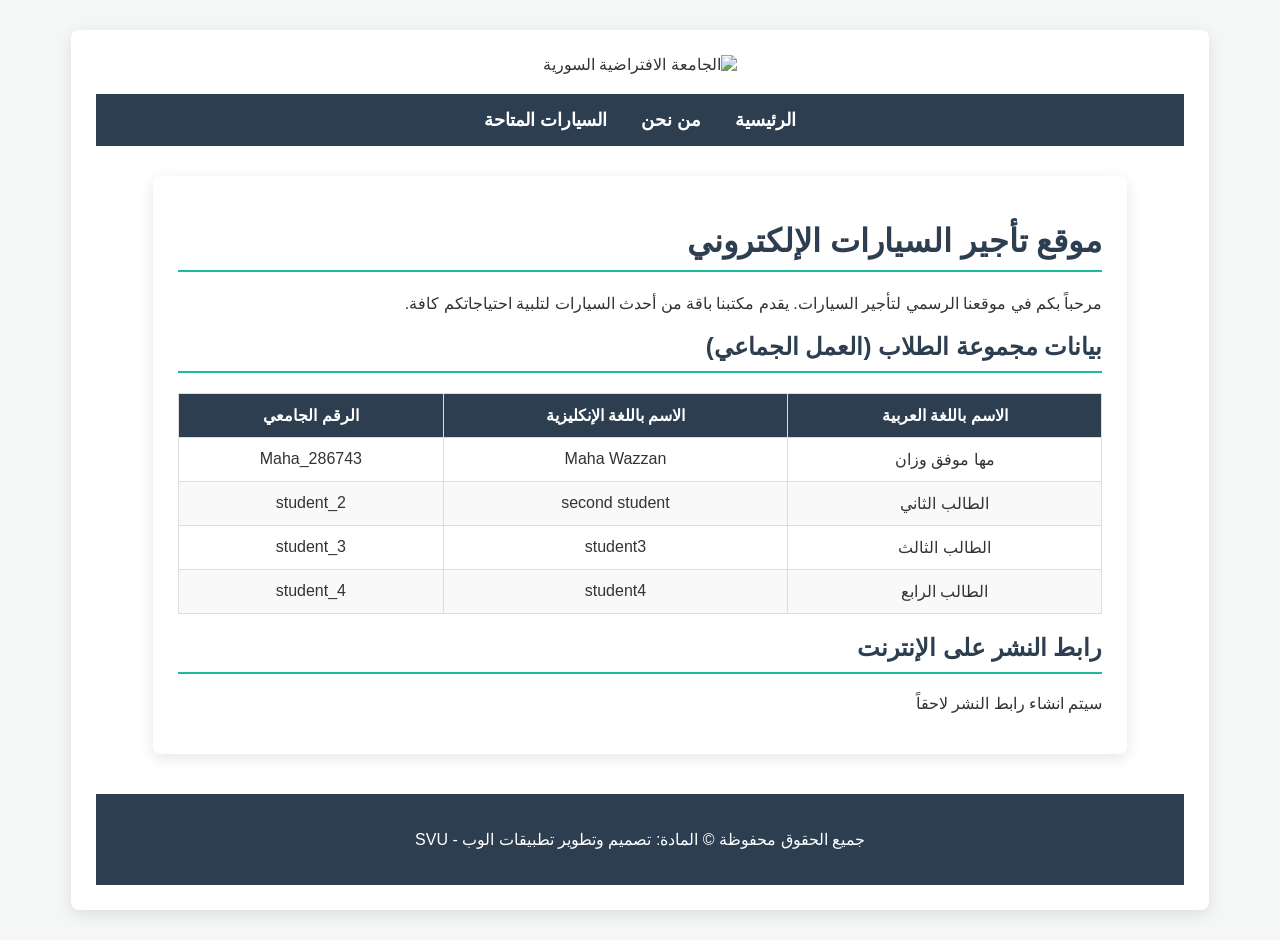
==== home.html @ 897830fa "Add files via upload" ====
<?xml version="1.0" encoding="UTF-8"?>
<!DOCTYPE html PUBLIC "-//W3C//DTD XHTML 1.0 Strict//EN" "http://w3.org">
<html xmlns="http://w3.org" xml:lang="ar" lang="ar">
<head>
    <title>الصفحة الرئيسية - موقع تأجير السيارات</title>
    <meta http-equiv="Content-Type" content="text/html; charset=UTF-8" />
    <link rel="stylesheet" type="text/css" href="style.css" />
</head>
<body>
        <div class="container">
        <!-- شعار الجمعة -->
        <div class="logo-wrapper">
            <img src="images/svu-logo.jpg" alt="الجامعة الافتراضية السورية" class="university-logo"/>
        </div>

    <!-- قائمة التنقل بين الصفحات-->
    <nav>
        <a href="home.html">الرئيسية</a>
        <a href="AboutUs.html">من نحن</a>
        <a href="Cars.html">السيارات المتاحة</a>
    </nav>

    <div class="container">
        <h1>موقع تأجير السيارات الإلكتروني</h1>
        <p>مرحباً بكم في موقعنا الرسمي لتأجير السيارات. يقدم مكتبنا باقة من أحدث السيارات لتلبية احتياجاتكم كافة.</p>
        
        <h2>بيانات مجموعة الطلاب (العمل الجماعي)</h2>
        <table>
            <thead>
                <tr>
                    <th>الاسم باللغة العربية</th>
                    <th>الاسم باللغة الإنكليزية</th>
                    <th>الرقم الجامعي</th>
                </tr>
            </thead>
            <tbody>
                <tr>
                    <td>مها موفق وزان </td>
                    <td>Maha Wazzan</td>
                    <td>Maha_286743</td>
                </tr>
                <tr>
                    <td>الطالب الثاني</td>
                    <td>second student</td>
                    <td>student_2</td>
                </tr>
                <tr>
                    <td>الطالب الثالث</td>
                    <td>student3</td>
                    <td>student_3</td>
                </tr>
                <tr>
                    <td> الطالب الرابع</td>
                    <td>student4</td>
                    <td>student_4</td>
                </tr>
            </tbody>
        </table>

        <h2>رابط النشر على الإنترنت</h2>
        <p>سيتم انشاء رابط النشر لاحقاً 
            
        </p>

      
    </div>

    <footer>
        <p>جميع الحقوق محفوظة © المادة: تصميم وتطوير تطبيقات الوب - SVU</p>
    </footer>

</body>
</html>
---- style.css ----
/*تنسيق   */
body {
    font-family: 'Segoe UI', Tahoma, Geneva, Verdana, sans-serif;
    direction: rtl;
    text-align: right;
    background-color: #f4f7f6;
    color: #333;
    margin: 0;
    padding: 0;
    font-size: 16px;
}
/* تنسيق حيز الشعار وصورة الجامعة */
.logo-wrapper {
    text-align: center;
    margin-bottom: 20px;
}

.university-logo {
    max-width: 200px; 
    height: auto;    }

/* قائمة الازرار */
nav {
    background-color: #2c3e50;
    padding: 15px;
    text-align: center;
}

nav a {
    color: #fff;
    text-decoration: none;
    margin: 0 15px;
    font-weight: bold;
    font-size: 18px;
}

nav a:hover {
    color: #1abc9c;
}

/* رئيسية */
.container {
    width: 85%;
    max-width: 1200px;
    margin: 30px auto;
    background: #fff;
    padding: 25px;
    box-shadow: 0 4px 15px rgba(0,0,0,0.1);
    border-radius: 8px;
}

h1, h2, h3 {
    color: #2c3e50;
    border-bottom: 2px solid #1abc9c;
    padding-bottom: 10px;
}

/* تنسيق الجداول */
table {
    width: 100%;
    border-collapse: collapse;
    margin-top: 20px;
}

th, td {
    border: 1px solid #ddd;
    padding: 12px;
    text-align: center;
}

th {
    background-color: #2c3e50;
    color: white;
}

tr:nth-child(even) {
    background-color: #f9f9f9;
}

/* الأسطر المخفية سيارات */
.details-row {
    background-color: #eef2f3 !important;
    text-align: right !important;
    font-size: 14px;
}

/* الحقول */
fieldset {
    border: 2px solid #1abc9c;
    border-radius: 6px;
    padding: 20px;
    margin-top: 20px;
}

legend {
    font-weight: bold;
    color: #2c3e50;
    padding: 0 10px;
}

label {
    display: block;
    margin-top: 15px;
    font-weight: bold;
}

/* ادخال د */
input[type="text"], input[type="date"], input[type="email"] {
    width: 100%;
    padding: 10px;
    margin-top: 5px;
    border: 1px solid #ccc;
    border-radius: 4px;
    box-sizing: border-box;
    background-color: #fafafa;
}

input[type="text"]:focus, input[type="date"]:focus, input[type="email"]:focus {
    border-color: #2c3e50;
    background-color: #fff;
}

/* الأزرار */
button, input[type="submit"] {
    background-color: #1abc9c;
    color: white;
    padding: 12px 25px;
    border: none;
    border-radius: 4px;
    cursor: pointer;
    font-size: 16px;
    font-weight: bold;
    margin-top: 20px;
}

button:hover, input[type="submit"]:hover {
    background-color: #16a085;
}

/* تذييل  */
footer {
    text-align: center;
    padding: 20px;
    background-color: #2c3e50;
    color: #fff;
    margin-top: 40px;
}
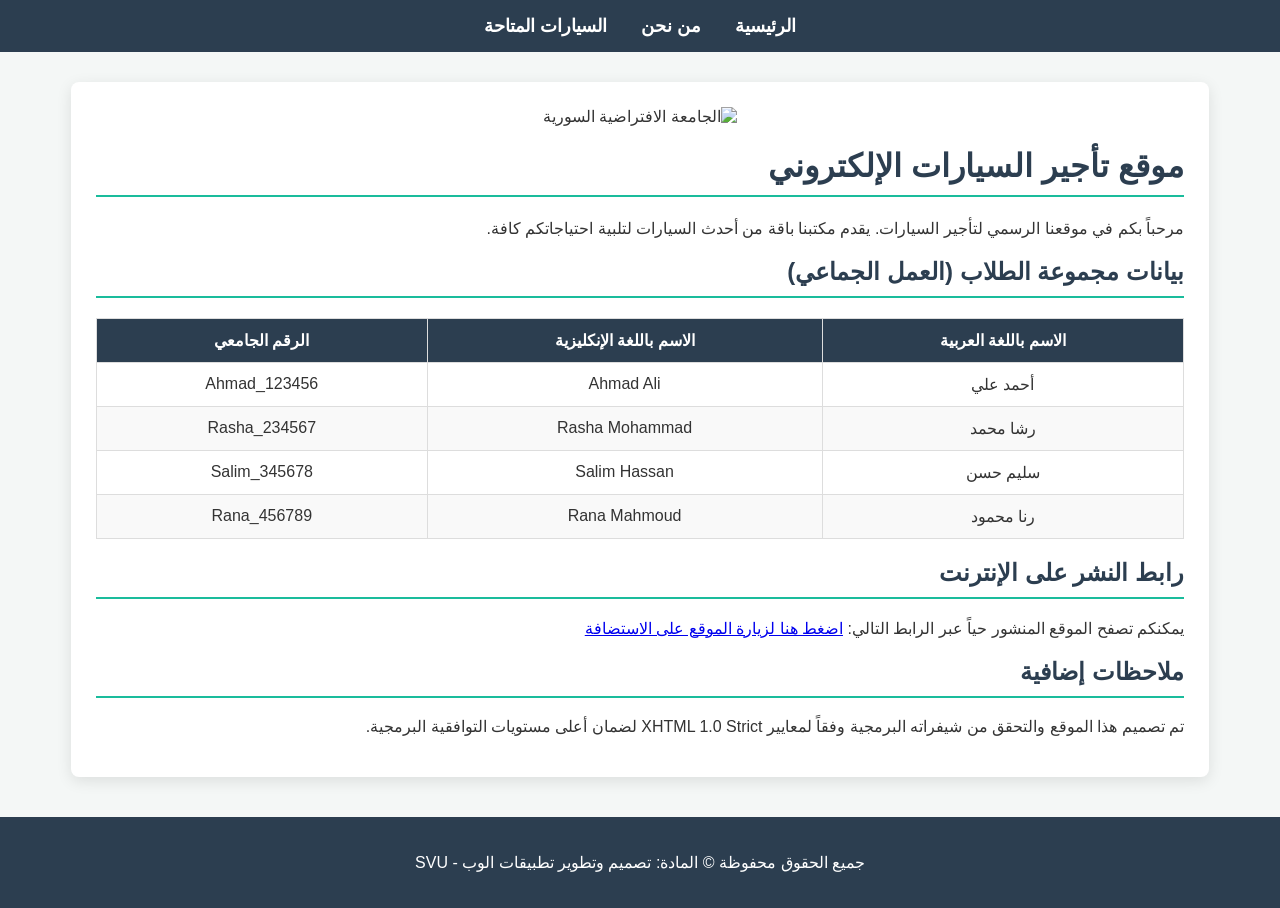
==== commit 2f55fd77: "Revise student information and enhance content Updated student details and added additional notes." ====
--- a/home.html
+++ b/home.html
@@ -7,13 +7,8 @@
     <link rel="stylesheet" type="text/css" href="style.css" />
 </head>
 <body>
-        <div class="container">
-        <!-- شعار الجمعة -->
-        <div class="logo-wrapper">
-            <img src="images/svu-logo.jpg" alt="الجامعة الافتراضية السورية" class="university-logo"/>
-        </div>
 
-    <!-- قائمة التنقل بين الصفحات-->
+    <!-- قائمة التنقل بين الصفحات -->
     <nav>
         <a href="home.html">الرئيسية</a>
         <a href="AboutUs.html">من نحن</a>
@@ -21,6 +16,11 @@
     </nav>
 
     <div class="container">
+        <!-- قسم شعار الجامعة مصحح الحجم وممركز برمجياً -->
+        <div style="text-align: center; margin-bottom: 20px;">
+            <img src="images/svu-logo.jpg" alt="الجامعة الافتراضية السورية" width="150" />
+        </div>
+
         <h1>موقع تأجير السيارات الإلكتروني</h1>
         <p>مرحباً بكم في موقعنا الرسمي لتأجير السيارات. يقدم مكتبنا باقة من أحدث السيارات لتلبية احتياجاتكم كافة.</p>
         
@@ -35,34 +35,35 @@
             </thead>
             <tbody>
                 <tr>
-                    <td>مها موفق وزان </td>
-                    <td>Maha Wazzan</td>
-                    <td>Maha_286743</td>
+                    <td>أحمد علي</td>
+                    <td>Ahmad Ali</td>
+                    <td>Ahmad_123456</td>
                 </tr>
                 <tr>
-                    <td>الطالب الثاني</td>
-                    <td>second student</td>
-                    <td>student_2</td>
+                    <td>رشا محمد</td>
+                    <td>Rasha Mohammad</td>
+                    <td>Rasha_234567</td>
                 </tr>
                 <tr>
-                    <td>الطالب الثالث</td>
-                    <td>student3</td>
-                    <td>student_3</td>
+                    <td>سليم حسن</td>
+                    <td>Salim Hassan</td>
+                    <td>Salim_345678</td>
                 </tr>
                 <tr>
-                    <td> الطالب الرابع</td>
-                    <td>student4</td>
-                    <td>student_4</td>
+                    <td>رنا محمود</td>
+                    <td>Rana Mahmoud</td>
+                    <td>Rana_456789</td>
                 </tr>
             </tbody>
         </table>
 
         <h2>رابط النشر على الإنترنت</h2>
-        <p>سيتم انشاء رابط النشر لاحقاً 
-            
+        <p>يمكنكم تصفح الموقع المنشور حياً عبر الرابط التالي: 
+            <a href="https://github.io" target="_blank">اضغط هنا لزيارة الموقع على الاستضافة</a>
         </p>
 
-      
+        <h2>ملاحظات إضافية</h2>
+        <p>تم تصميم هذا الموقع والتحقق من شيفراته البرمجية وفقاً لمعايير XHTML 1.0 Strict لضمان أعلى مستويات التوافقية البرمجية.</p>
     </div>
 
     <footer>
